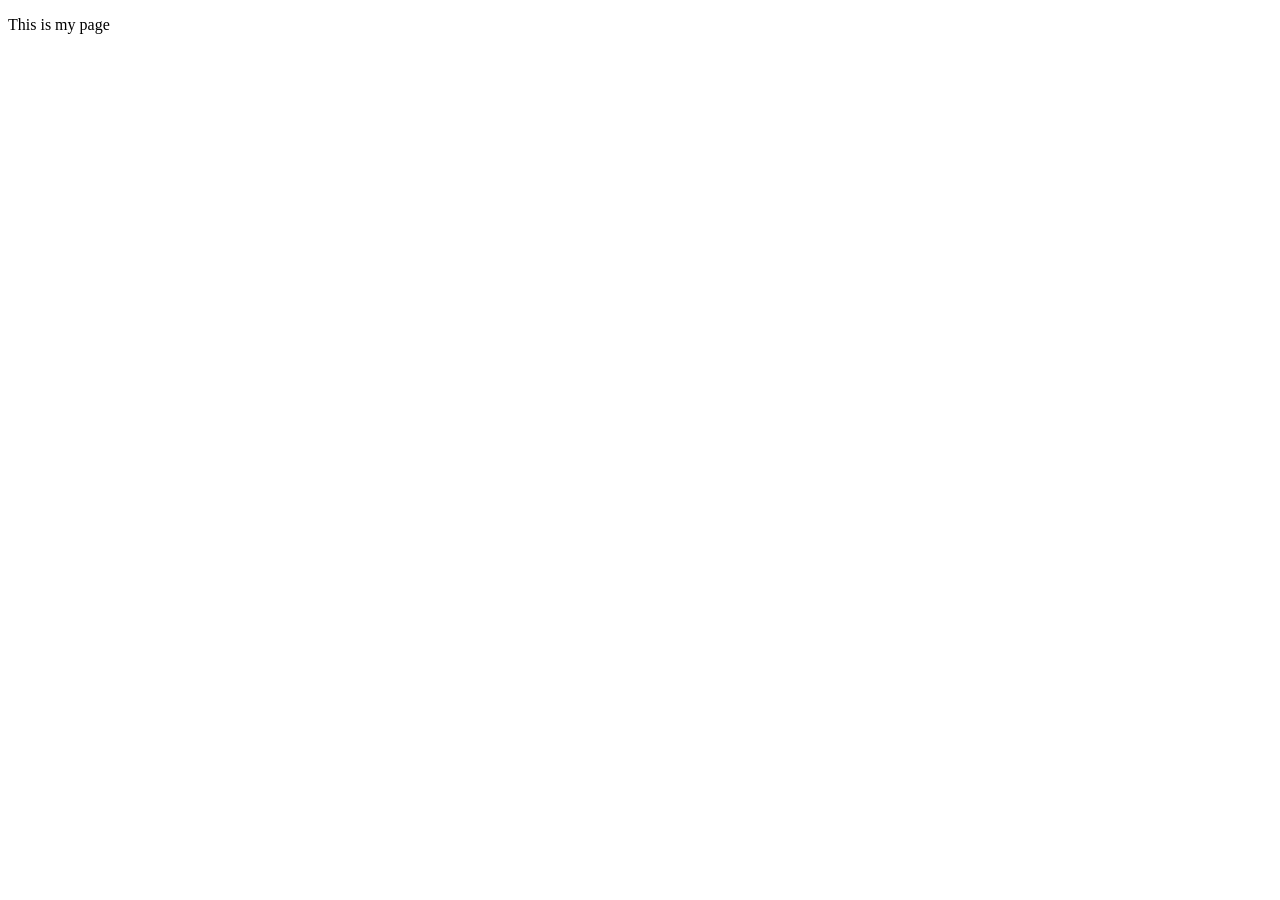
==== intermeddiate-html-css/forms/index.html @ 0503c59e "reorganised folder and started forms exercise" ====
<!DOCTYPE html>
<html lang="en-US">

<head>
    <meta charset="utf-8">
    <meta name="viewport" content="width=device-width">
    <title>My test page</title>
</head>

<body>
    <p>This is my page</p>
    <form action="/my-handling-form-page" method="post"></form>
</body>

</html>
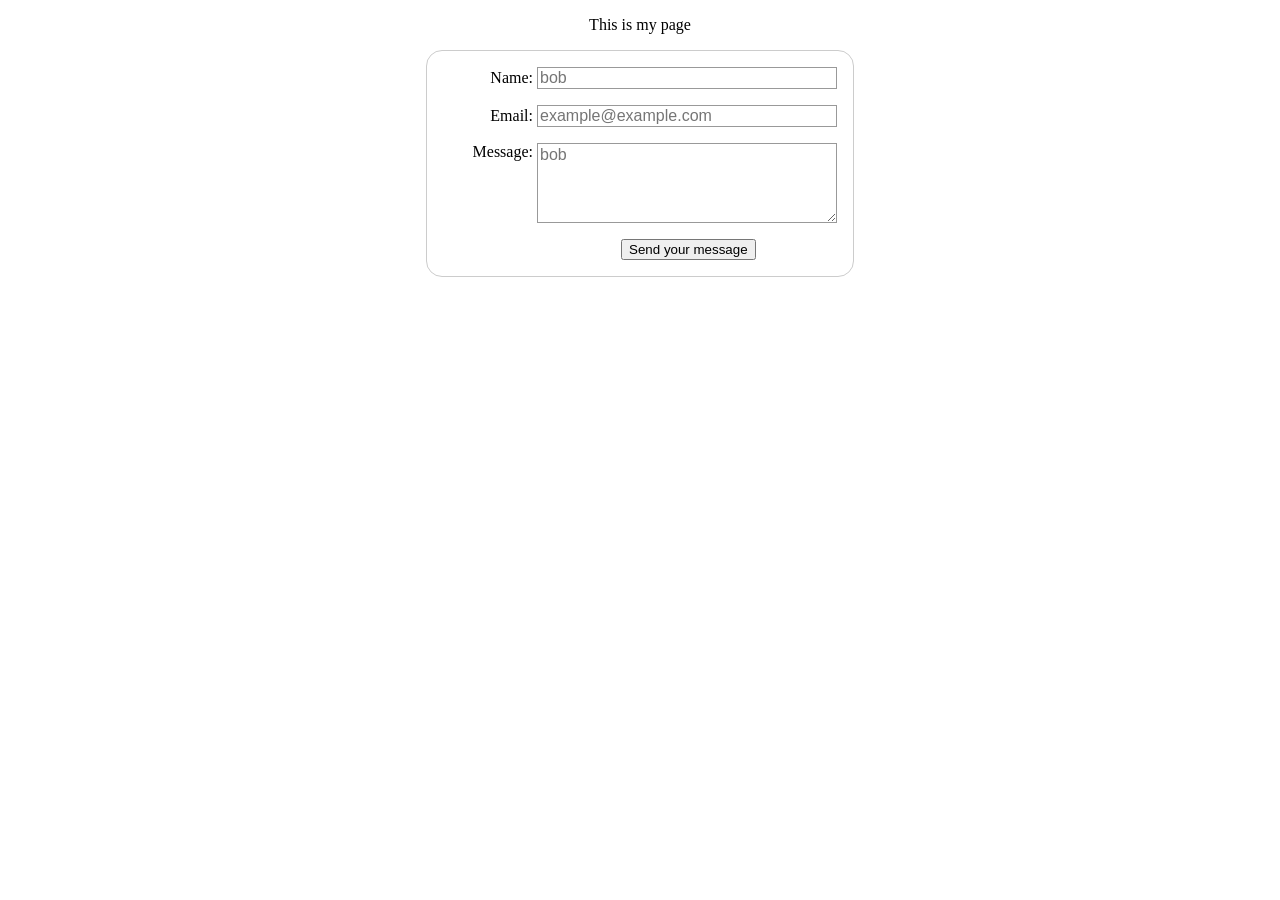
==== commit 39badca9: "completed mdn basic form exercise" ====
--- a/intermeddiate-html-css/forms/index.html
+++ b/intermeddiate-html-css/forms/index.html
@@ -5,11 +5,97 @@
     <meta charset="utf-8">
     <meta name="viewport" content="width=device-width">
     <title>My test page</title>
+    <style>
+        body {
+            /* Center the form on the page */
+            text-align: center;
+        }
+
+        form {
+            display: inline-block;
+            /* Form outline */
+            padding: 1em;
+            border: 1px solid #ccc;
+            border-radius: 1em;
+        }
+
+        ul {
+            list-style: none;
+            padding: 0;
+            margin: 0;
+        }
+
+        form li+li {
+            margin-top: 1em;
+        }
+
+        label {
+            /* Uniform size & alignment */
+            display: inline-block;
+            min-width: 90px;
+            text-align: right;
+        }
+
+        input,
+        textarea {
+            /* To make sure that all text fields have the same font settings
+     By default, textareas have a monospace font */
+            font: 1em sans-serif;
+            /* Uniform text field size */
+            width: 300px;
+            box-sizing: border-box;
+            /* Match form field borders */
+            border: 1px solid #999;
+        }
+
+        input:focus,
+        textarea:focus {
+            /* Additional highlight for focused elements */
+            border-color: #000;
+        }
+
+        textarea {
+            /* Align multiline text fields with their labels */
+            vertical-align: top;
+            /* Provide space to type some text */
+            height: 5em;
+        }
+
+        .button {
+            /* Align buttons with the text fields */
+            padding-left: 90px;
+            /* same size as the label elements */
+        }
+
+        button {
+            /* This extra margin represent roughly the same space as the space
+     between the labels and their text fields */
+            margin-left: 0.5em;
+        }
+    </style>
 </head>
 
 <body>
     <p>This is my page</p>
-    <form action="/my-handling-form-page" method="post"></form>
+    <form action="/my-handling-form-page" method="post">
+        <ul>
+            <li>
+                <label for="name">Name:</label>
+                <input type="text" id="name" name="user_name" placeholder="bob" />
+            </li>
+            <li>
+                <label for="email">Email:</label>
+                <input type="email" id="emai" name="user_eamil" placeholder="example@example.com" />
+            </li>
+            <li>
+                <label for="message">Message:</label>
+                <textarea id="message" name="user_message" placeholder="bob"></textarea>
+            </li>
+            <li class="button">
+                <button type="submit">Send your message</button>
+            </li>
+        </ul>
+    </form>
 </body>
 
 </html>
